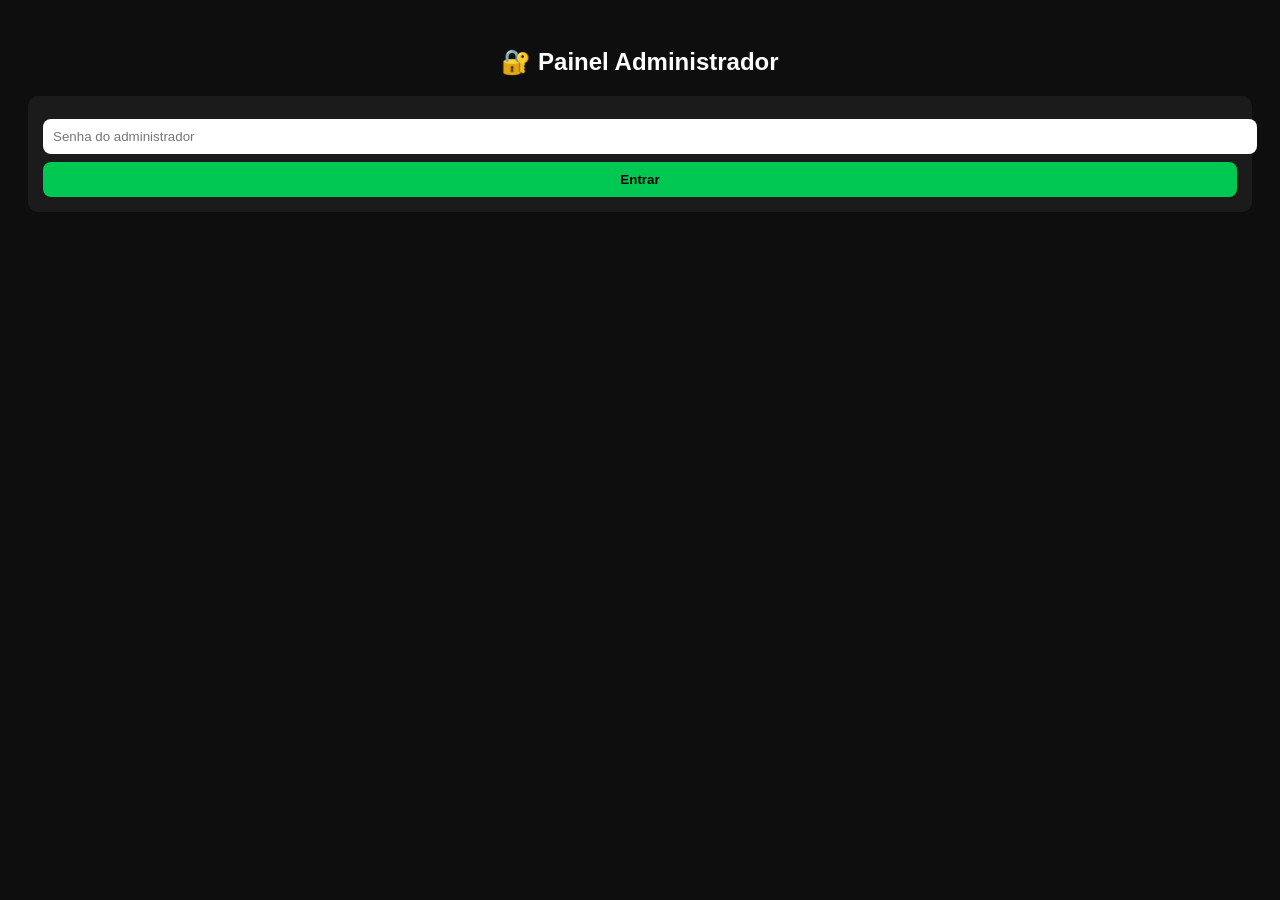
==== admin/admin.html @ 1f8813ae "organize" ====
<!DOCTYPE html>
<html lang="pt-BR">
<head>
  <meta charset="UTF-8">
  <title>Painel Administrador</title>
  <meta name="viewport" content="width=device-width, initial-scale=1.0">
  <style>
    body {
      background: #0e0e0e;
      color: #fff;
      font-family: Arial, sans-serif;
      padding: 20px;
    }
    h2, h3 {
      text-align: center;
    }
    .box {
      background: #1b1b1b;
      padding: 15px;
      border-radius: 10px;
      margin-bottom: 20px;
    }
    input, button {
      width: 100%;
      padding: 10px;
      margin-top: 8px;
      border-radius: 8px;
      border: none;
    }
    button {
      background: #00c853;
      font-weight: bold;
      cursor: pointer;
    }
    .danger {
      background: #b00020;
      margin-top: 5px;
    }
    label {
      display: flex;
      align-items: center;
      gap: 10px;
      margin-top: 10px;
    }
    img {
      width: 100%;
      border-radius: 10px;
      margin-top: 10px;
    }
    .jogo {
      border: 1px solid #333;
      padding: 10px;
      border-radius: 10px;
      margin-bottom: 10px;
    }
  </style>
</head>
<body>

<h2>🔐 Painel Administrador</h2>

<div id="login" class="box">
  <input type="password" id="senha" placeholder="Senha do administrador">
  <button onclick="login()">Entrar</button>
</div>

<div id="painel" style="display:none">

  <div class="box">
    <h3>⚙️ Controle de RTP</h3>
    <label>
      <input type="checkbox" id="rtpAuto">
      RTP automático (a cada 3 minutos)
    </label>
    <button onclick="salvarConfig()">Salvar Configuração</button>
  </div>

  <div class="box">
    <h3>➕ Adicionar Jogo</h3>

    <input id="nome" placeholder="Nome do jogo">
    <input id="provedor" placeholder="Provedor (PG, PP, WG)">
    <input type="file" id="imagem" accept="image/*" onchange="previewImagem()">
    <img id="preview" style="display:none">
    <input id="link" placeholder="Link do cassino / afiliado">

    <button onclick="salvarJogo()">Salvar Jogo</button>
  </div>

  <div class="box">
    <h3>📋 Jogos Cadastrados</h3>
    <div id="listaJogos"></div>
  </div>

</div>

<script src="js/admin.js"></script>
</body>
</html>
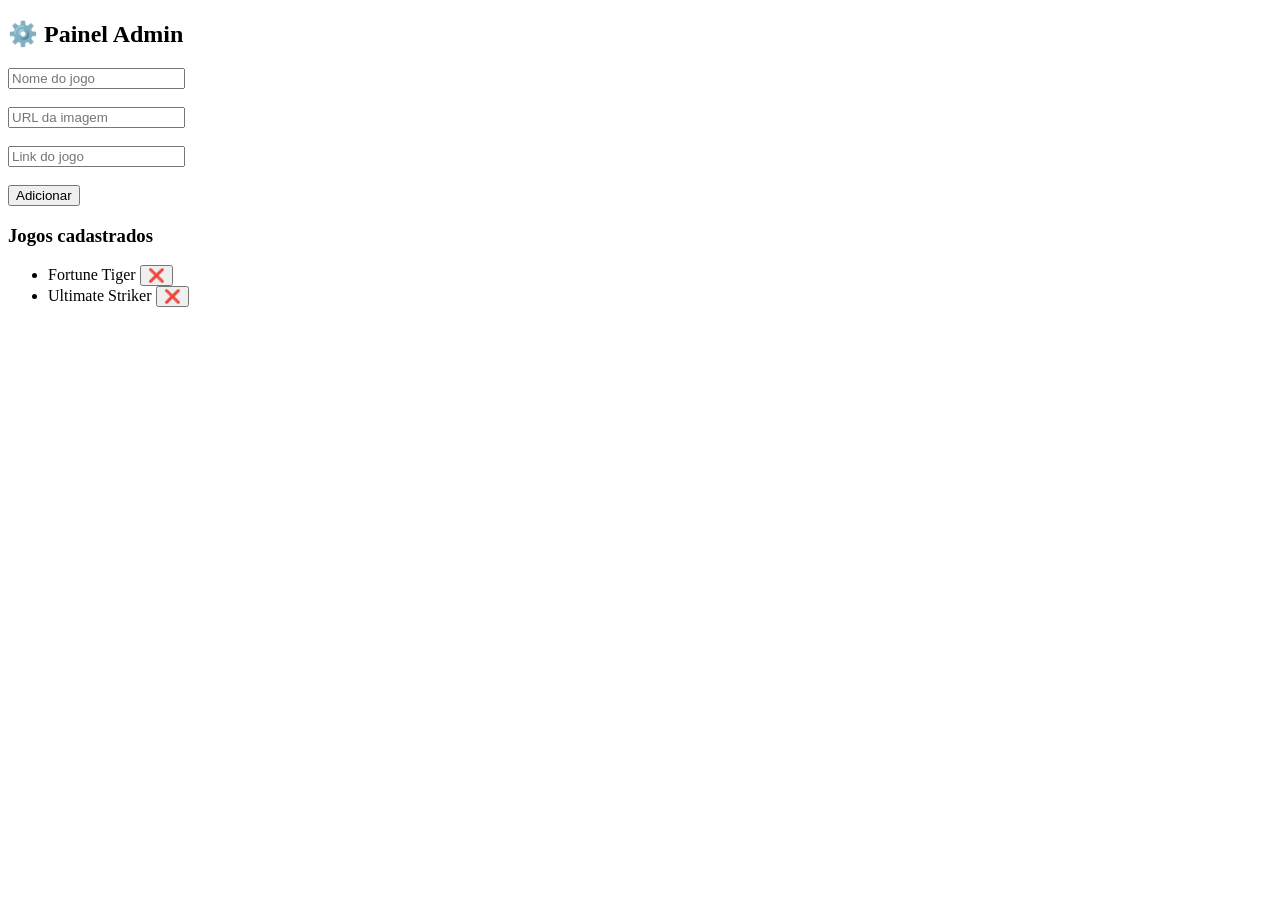
==== commit f33dc091: "organize" ====
--- a/admin/admin.html
+++ b/admin/admin.html
@@ -2,98 +2,21 @@
 <html lang="pt-BR">
 <head>
   <meta charset="UTF-8">
-  <title>Painel Administrador</title>
-  <meta name="viewport" content="width=device-width, initial-scale=1.0">
-  <style>
-    body {
-      background: #0e0e0e;
-      color: #fff;
-      font-family: Arial, sans-serif;
-      padding: 20px;
-    }
-    h2, h3 {
-      text-align: center;
-    }
-    .box {
-      background: #1b1b1b;
-      padding: 15px;
-      border-radius: 10px;
-      margin-bottom: 20px;
-    }
-    input, button {
-      width: 100%;
-      padding: 10px;
-      margin-top: 8px;
-      border-radius: 8px;
-      border: none;
-    }
-    button {
-      background: #00c853;
-      font-weight: bold;
-      cursor: pointer;
-    }
-    .danger {
-      background: #b00020;
-      margin-top: 5px;
-    }
-    label {
-      display: flex;
-      align-items: center;
-      gap: 10px;
-      margin-top: 10px;
-    }
-    img {
-      width: 100%;
-      border-radius: 10px;
-      margin-top: 10px;
-    }
-    .jogo {
-      border: 1px solid #333;
-      padding: 10px;
-      border-radius: 10px;
-      margin-bottom: 10px;
-    }
-  </style>
+  <title>Admin</title>
 </head>
 <body>
 
-<h2>🔐 Painel Administrador</h2>
+<h2>⚙️ Painel Admin</h2>
 
-<div id="login" class="box">
-  <input type="password" id="senha" placeholder="Senha do administrador">
-  <button onclick="login()">Entrar</button>
-</div>
+<input id="nome" placeholder="Nome do jogo"><br><br>
+<input id="imagem" placeholder="URL da imagem"><br><br>
+<input id="link" placeholder="Link do jogo"><br><br>
 
-<div id="painel" style="display:none">
+<button onclick="adicionar()">Adicionar</button>
 
-  <div class="box">
-    <h3>⚙️ Controle de RTP</h3>
-    <label>
-      <input type="checkbox" id="rtpAuto">
-      RTP automático (a cada 3 minutos)
-    </label>
-    <button onclick="salvarConfig()">Salvar Configuração</button>
-  </div>
+<h3>Jogos cadastrados</h3>
+<ul id="lista"></ul>
 
-  <div class="box">
-    <h3>➕ Adicionar Jogo</h3>
-
-    <input id="nome" placeholder="Nome do jogo">
-    <input id="provedor" placeholder="Provedor (PG, PP, WG)">
-    <input type="file" id="imagem" accept="image/*" onchange="previewImagem()">
-    <img id="preview" style="display:none">
-    <input id="link" placeholder="Link do cassino / afiliado">
-
-    <button onclick="salvarJogo()">Salvar Jogo</button>
-  </div>
-
-  <div class="box">
-    <h3>📋 Jogos Cadastrados</h3>
-    <div id="listaJogos"></div>
-  </div>
-
-</div>
-
-<script src="js/admin.js"></script>
+<script src="admin.js"></script>
 </body>
-</html>+</html>
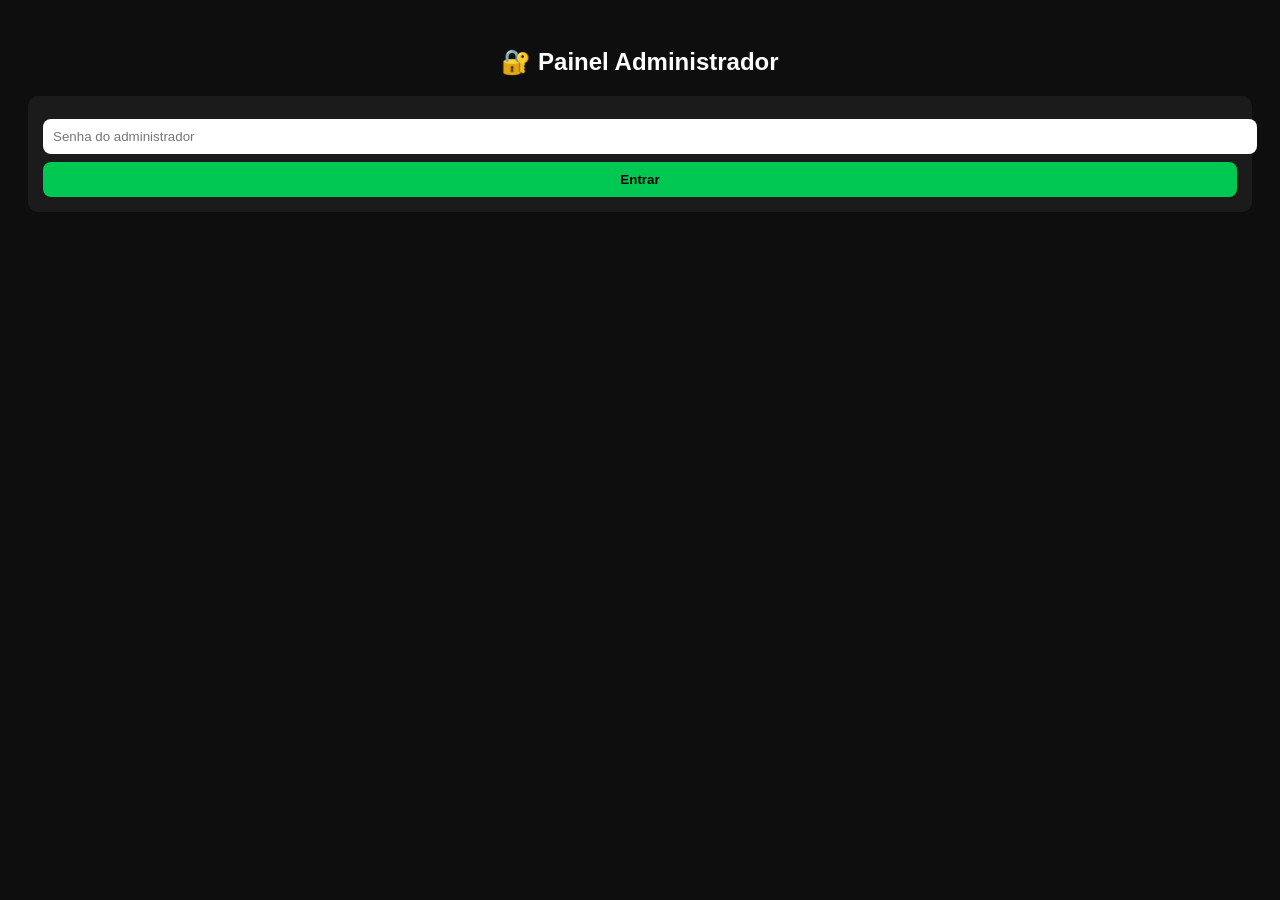
==== commit dfb66e4e: "organize" ====
--- a/admin/admin.html
+++ b/admin/admin.html
@@ -2,21 +2,98 @@
 <html lang="pt-BR">
 <head>
   <meta charset="UTF-8">
-  <title>Admin</title>
+  <title>Painel Administrador</title>
+  <meta name="viewport" content="width=device-width, initial-scale=1.0">
+  <style>
+    body {
+      background: #0e0e0e;
+      color: #fff;
+      font-family: Arial, sans-serif;
+      padding: 20px;
+    }
+    h2, h3 {
+      text-align: center;
+    }
+    .box {
+      background: #1b1b1b;
+      padding: 15px;
+      border-radius: 10px;
+      margin-bottom: 20px;
+    }
+    input, button {
+      width: 100%;
+      padding: 10px;
+      margin-top: 8px;
+      border-radius: 8px;
+      border: none;
+    }
+    button {
+      background: #00c853;
+      font-weight: bold;
+      cursor: pointer;
+    }
+    .danger {
+      background: #b00020;
+      margin-top: 5px;
+    }
+    label {
+      display: flex;
+      align-items: center;
+      gap: 10px;
+      margin-top: 10px;
+    }
+    img {
+      width: 100%;
+      border-radius: 10px;
+      margin-top: 10px;
+    }
+    .jogo {
+      border: 1px solid #333;
+      padding: 10px;
+      border-radius: 10px;
+      margin-bottom: 10px;
+    }
+  </style>
 </head>
 <body>
 
-<h2>⚙️ Painel Admin</h2>
+<h2>🔐 Painel Administrador</h2>
 
-<input id="nome" placeholder="Nome do jogo"><br><br>
-<input id="imagem" placeholder="URL da imagem"><br><br>
-<input id="link" placeholder="Link do jogo"><br><br>
+<div id="login" class="box">
+  <input type="password" id="senha" placeholder="Senha do administrador">
+  <button onclick="login()">Entrar</button>
+</div>
 
-<button onclick="adicionar()">Adicionar</button>
+<div id="painel" style="display:none">
 
-<h3>Jogos cadastrados</h3>
-<ul id="lista"></ul>
+  <div class="box">
+    <h3>⚙️ Controle de RTP</h3>
+    <label>
+      <input type="checkbox" id="rtpAuto">
+      RTP automático (a cada 3 minutos)
+    </label>
+    <button onclick="salvarConfig()">Salvar Configuração</button>
+  </div>
 
-<script src="admin.js"></script>
+  <div class="box">
+    <h3>➕ Adicionar Jogo</h3>
+
+    <input id="nome" placeholder="Nome do jogo">
+    <input id="provedor" placeholder="Provedor (PG, PP, WG)">
+    <input type="file" id="imagem" accept="image/*" onchange="previewImagem()">
+    <img id="preview" style="display:none">
+    <input id="link" placeholder="Link do cassino / afiliado">
+
+    <button onclick="salvarJogo()">Salvar Jogo</button>
+  </div>
+
+  <div class="box">
+    <h3>📋 Jogos Cadastrados</h3>
+    <div id="listaJogos"></div>
+  </div>
+
+</div>
+
+<script src="js/admin.js"></script>
 </body>
-</html>
+</html>
